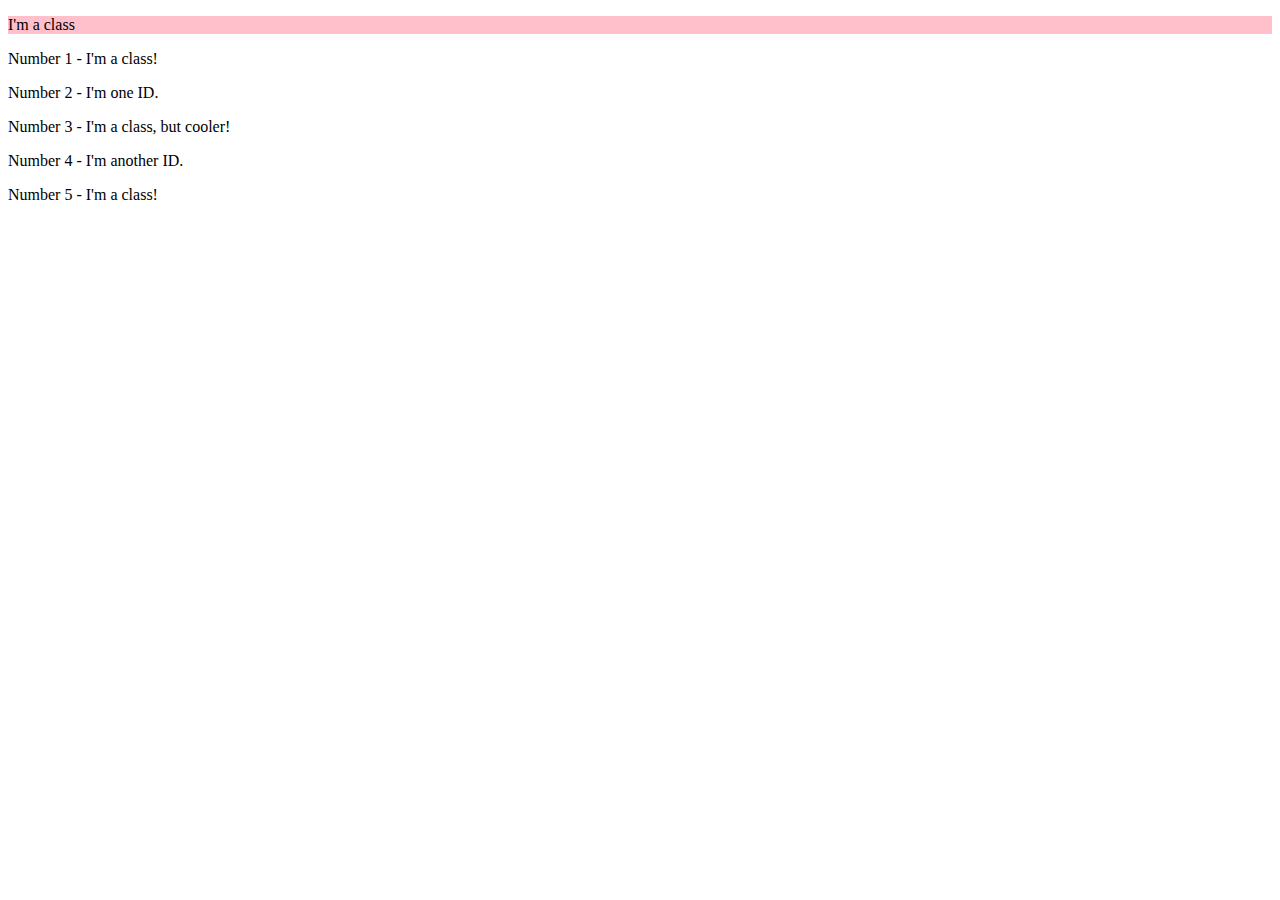
==== foundations/02-class-id-selectors/index.html @ fc395ae0 "change background color of all odd elements to pink" ====
<!DOCTYPE html>
<html lang="en">
  <head>
    <meta charset="UTF-8">
    <meta http-equiv="X-UA-Compatible" content="IE=edge">
    <meta name="viewport" content="width=device-width, initial-scale=1.0">
    <title>Class and ID Selectors</title>
    <link rel="stylesheet" href="style.css">
    <p class = "class-style">I'm a class</p>
  </head>
  <body>
    <p>Number 1 - I'm a class!</p>
    <div>Number 2 - I'm one ID.</div>
    <p>Number 3 - I'm a class, but cooler!</p>
    <div>Number 4 - I'm another ID.</div>
    <p>Number 5 - I'm a class!</p>
  </body>
</html>
---- foundations/02-class-id-selectors/style.css ----
.class-style {
    background-color: pink;
}
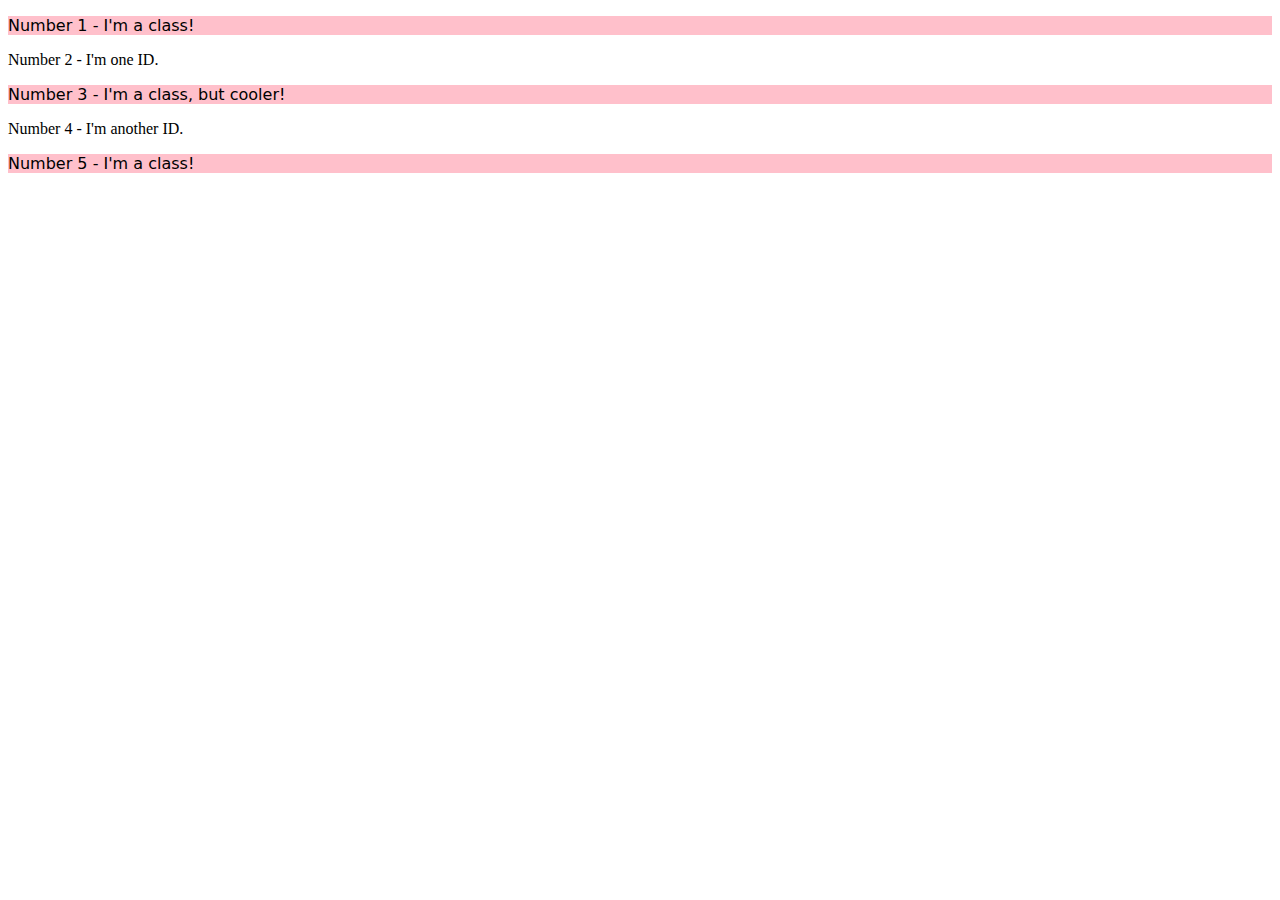
==== commit 066db655: "add pink background and font for p elements" ====
--- a/foundations/02-class-id-selectors/index.html
+++ b/foundations/02-class-id-selectors/index.html
@@ -6,13 +6,18 @@
     <meta name="viewport" content="width=device-width, initial-scale=1.0">
     <title>Class and ID Selectors</title>
     <link rel="stylesheet" href="style.css">
-    <p class = "class-style">I'm a class</p>
+    <style>
+      p.light {
+        background-color: pink;
+        font-family: Verdana, DejaVu Sans, sans-serif;
+      }
+    </style>
   </head>
   <body>
-    <p>Number 1 - I'm a class!</p>
+    <p class = "light">Number 1 - I'm a class!</p>
     <div>Number 2 - I'm one ID.</div>
-    <p>Number 3 - I'm a class, but cooler!</p>
+    <p class = "light">Number 3 - I'm a class, but cooler!</p>
     <div>Number 4 - I'm another ID.</div>
-    <p>Number 5 - I'm a class!</p>
+    <p class = "light">Number 5 - I'm a class!</p>
   </body>
 </html>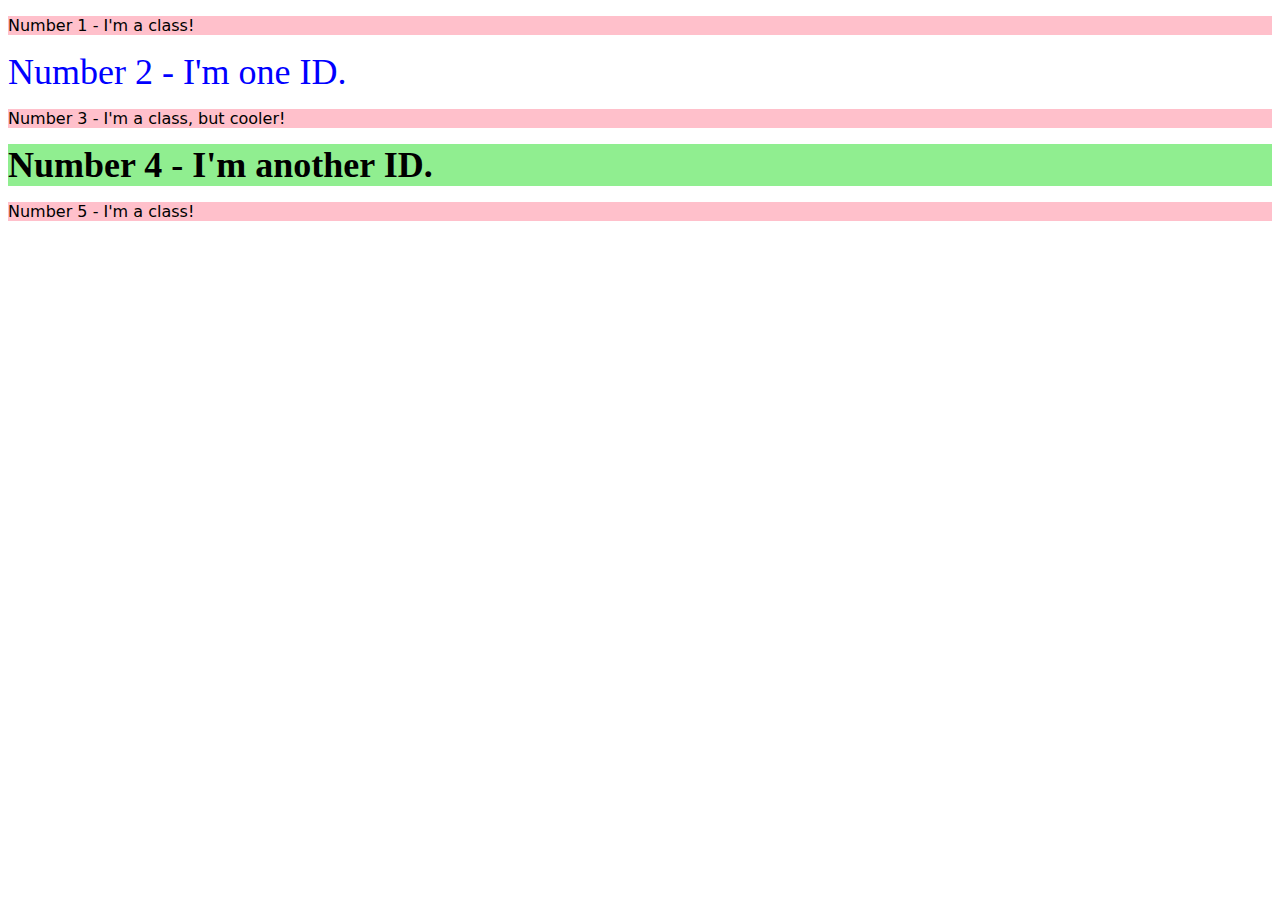
==== commit 9f6f5943: "create unique id's for even number texts with their specific changes" ====
--- a/foundations/02-class-id-selectors/index.html
+++ b/foundations/02-class-id-selectors/index.html
@@ -11,13 +11,24 @@
         background-color: pink;
         font-family: Verdana, DejaVu Sans, sans-serif;
       }
+
+      #liif {
+        color: blue;
+        font-size: 36px;
+      }
+
+      #vekf {
+        background-color: lightgreen;
+        font-size: 36px;
+        font-weight: bold;
+      }
     </style>
   </head>
   <body>
     <p class = "light">Number 1 - I'm a class!</p>
-    <div>Number 2 - I'm one ID.</div>
+    <div id = "liif">Number 2 - I'm one ID.</div>
     <p class = "light">Number 3 - I'm a class, but cooler!</p>
-    <div>Number 4 - I'm another ID.</div>
+    <div id = "vekf">Number 4 - I'm another ID.</div>
     <p class = "light">Number 5 - I'm a class!</p>
   </body>
 </html>--- a/foundations/02-class-id-selectors/style.css
+++ b/foundations/02-class-id-selectors/style.css
@@ -1,3 +1 @@
-.class-style {
-    background-color: pink;
-}
+
